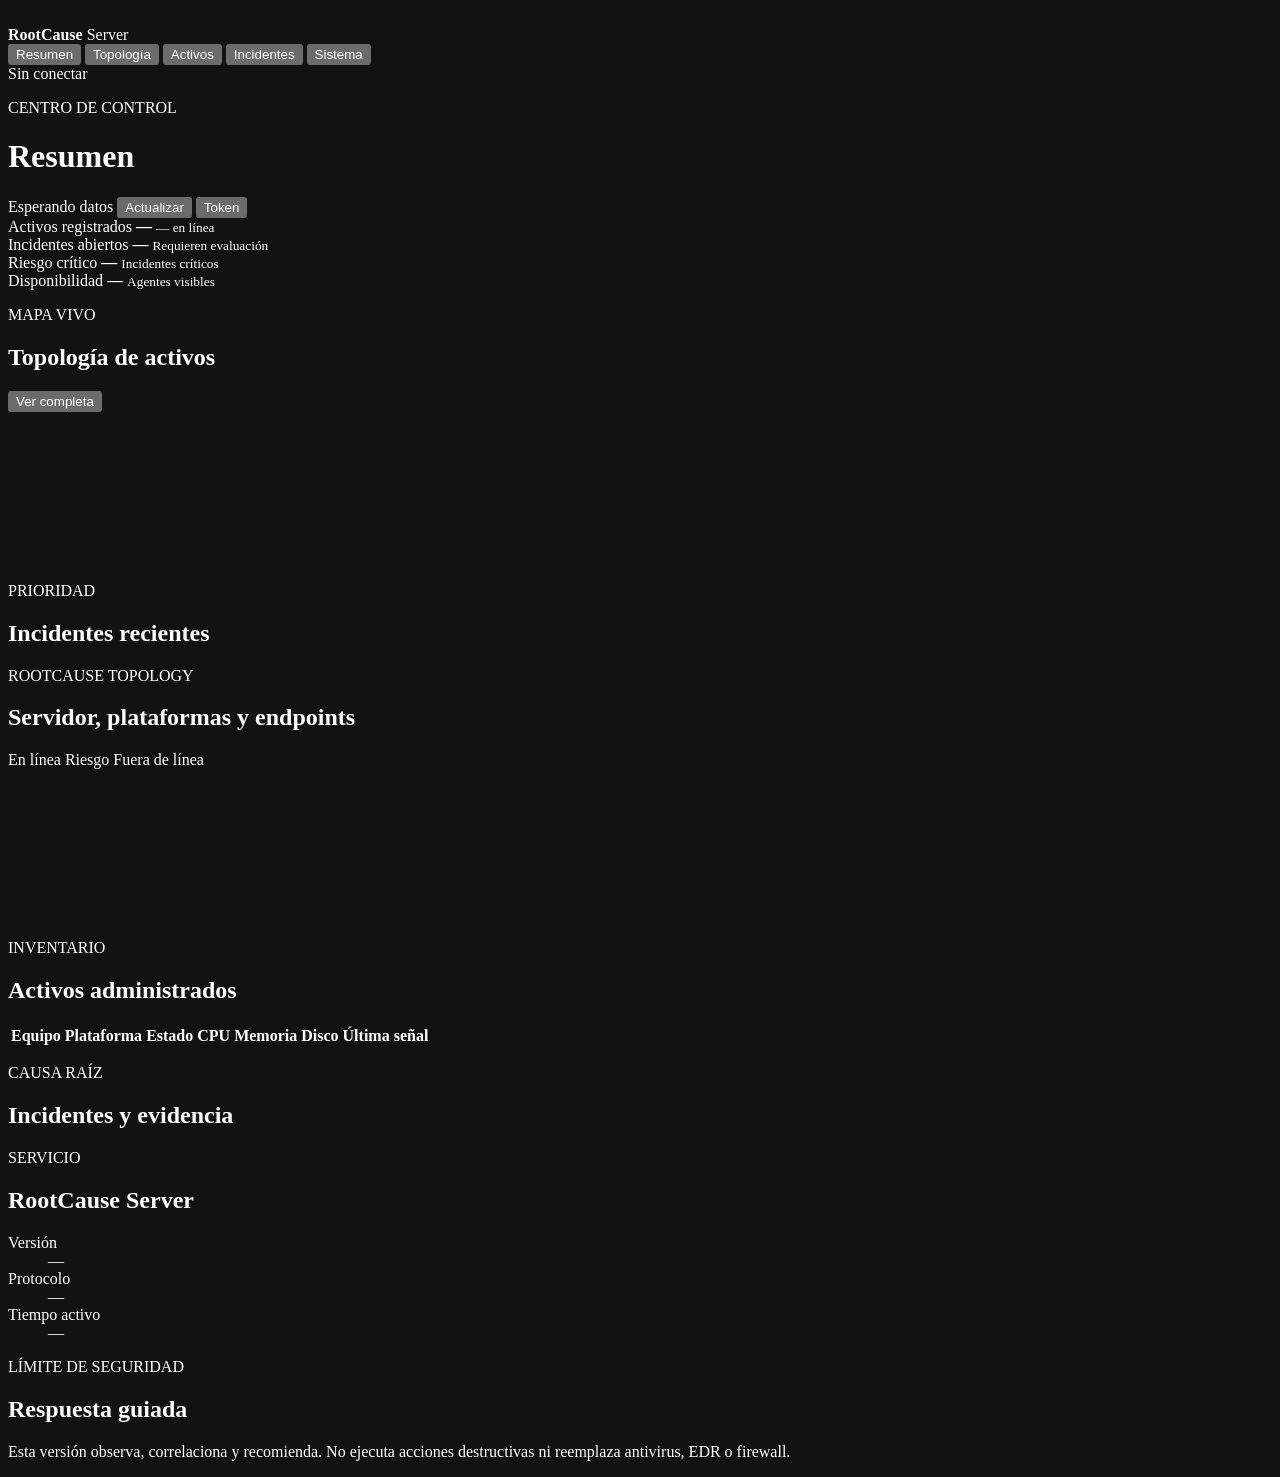
==== console/index.html @ ee4571cc "chore: import 0.1.0 baseline Baseline funcional previa a la evolución a plataforma de defensa de ser" ====
<!doctype html>
<html lang="es">
  <head>
    <meta charset="utf-8">
    <meta name="viewport" content="width=device-width, initial-scale=1">
    <meta
      http-equiv="Content-Security-Policy"
      content="default-src 'self'; connect-src 'self'; img-src 'self' data:; style-src 'self'; script-src 'self'"
    >
    <meta name="color-scheme" content="dark">
    <title>RootCause Server</title>
    <link rel="icon" href="/rootcause.svg" type="image/svg+xml">
    <link rel="stylesheet" href="/styles.css">
    <script src="/app.js" defer></script>
  </head>
  <body>
    <div class="app-shell">
      <aside class="sidebar">
        <div class="brand">
          <img src="/rootcause.svg" alt="">
          <div>
            <strong>RootCause</strong>
            <span>Server</span>
          </div>
        </div>

        <nav aria-label="Navegación principal">
          <button class="nav-item active" data-view="overview">Resumen</button>
          <button class="nav-item" data-view="topology">Topología</button>
          <button class="nav-item" data-view="assets">Activos</button>
          <button class="nav-item" data-view="incidents">Incidentes</button>
          <button class="nav-item" data-view="system">Sistema</button>
        </nav>

        <div class="sidebar-footer">
          <span class="status-dot" id="connection-dot"></span>
          <span id="connection-text">Sin conectar</span>
        </div>
      </aside>

      <main>
        <header class="topbar">
          <div>
            <p class="eyebrow">CENTRO DE CONTROL</p>
            <h1 id="view-title">Resumen</h1>
          </div>
          <div class="topbar-actions">
            <span class="last-update" id="last-update">Esperando datos</span>
            <button class="secondary" id="refresh-button">Actualizar</button>
            <button class="secondary" id="token-button">Token</button>
          </div>
        </header>

        <div class="notice" id="error-banner" hidden></div>

        <section class="view active" id="view-overview">
          <div class="metrics-grid">
            <article class="metric-card">
              <span>Activos registrados</span>
              <strong id="metric-assets">—</strong>
              <small id="metric-assets-detail">— en línea</small>
            </article>
            <article class="metric-card">
              <span>Incidentes abiertos</span>
              <strong id="metric-incidents">—</strong>
              <small>Requieren evaluación</small>
            </article>
            <article class="metric-card danger-card">
              <span>Riesgo crítico</span>
              <strong id="metric-critical">—</strong>
              <small>Incidentes críticos</small>
            </article>
            <article class="metric-card">
              <span>Disponibilidad</span>
              <strong id="metric-availability">—</strong>
              <small>Agentes visibles</small>
            </article>
          </div>

          <div class="content-grid">
            <article class="panel topology-preview">
              <div class="panel-heading">
                <div>
                  <p class="eyebrow">MAPA VIVO</p>
                  <h2>Topología de activos</h2>
                </div>
                <button class="text-button" data-open-view="topology">Ver completa</button>
              </div>
              <svg id="overview-topology" role="img" aria-label="Topología de RootCause"></svg>
              <p class="empty-message" id="overview-empty" hidden>
                Ejecuta un agente para incorporar el primer equipo.
              </p>
            </article>

            <article class="panel">
              <div class="panel-heading">
                <div>
                  <p class="eyebrow">PRIORIDAD</p>
                  <h2>Incidentes recientes</h2>
                </div>
              </div>
              <div class="incident-list" id="recent-incidents"></div>
            </article>
          </div>
        </section>

        <section class="view" id="view-topology">
          <article class="panel topology-full">
            <div class="panel-heading">
              <div>
                <p class="eyebrow">ROOTCAUSE TOPOLOGY</p>
                <h2>Servidor, plataformas y endpoints</h2>
              </div>
              <div class="legend" aria-label="Leyenda">
                <span><i class="legend-dot online"></i>En línea</span>
                <span><i class="legend-dot warning"></i>Riesgo</span>
                <span><i class="legend-dot offline"></i>Fuera de línea</span>
              </div>
            </div>
            <svg id="full-topology" role="img" aria-label="Topología completa de RootCause"></svg>
            <p class="empty-message" id="topology-empty" hidden>
              Aún no existen endpoints registrados.
            </p>
          </article>
        </section>

        <section class="view" id="view-assets">
          <article class="panel">
            <div class="panel-heading">
              <div>
                <p class="eyebrow">INVENTARIO</p>
                <h2>Activos administrados</h2>
              </div>
            </div>
            <div class="table-wrap">
              <table>
                <thead>
                  <tr>
                    <th>Equipo</th>
                    <th>Plataforma</th>
                    <th>Estado</th>
                    <th>CPU</th>
                    <th>Memoria</th>
                    <th>Disco</th>
                    <th>Última señal</th>
                  </tr>
                </thead>
                <tbody id="assets-body"></tbody>
              </table>
            </div>
          </article>
        </section>

        <section class="view" id="view-incidents">
          <article class="panel">
            <div class="panel-heading">
              <div>
                <p class="eyebrow">CAUSA RAÍZ</p>
                <h2>Incidentes y evidencia</h2>
              </div>
            </div>
            <div class="incident-list detailed" id="all-incidents"></div>
          </article>
        </section>

        <section class="view" id="view-system">
          <div class="system-grid">
            <article class="panel">
              <p class="eyebrow">SERVICIO</p>
              <h2>RootCause Server</h2>
              <dl>
                <div><dt>Versión</dt><dd id="system-version">—</dd></div>
                <div><dt>Protocolo</dt><dd id="system-protocol">—</dd></div>
                <div><dt>Tiempo activo</dt><dd id="system-uptime">—</dd></div>
              </dl>
            </article>
            <article class="panel boundary-panel">
              <p class="eyebrow">LÍMITE DE SEGURIDAD</p>
              <h2>Respuesta guiada</h2>
              <p>
                Esta versión observa, correlaciona y recomienda. No ejecuta acciones
                destructivas ni reemplaza antivirus, EDR o firewall.
              </p>
            </article>
          </div>
        </section>
      </main>
    </div>

    <dialog id="token-dialog">
      <form method="dialog" id="token-form">
        <p class="eyebrow">AUTENTICACIÓN</p>
        <h2>Conectar con RootCause</h2>
        <p>El token permanece solamente en la sesión actual del navegador.</p>
        <label for="token-input">Token de API</label>
        <input id="token-input" type="password" autocomplete="off" minlength="32">
        <div class="dialog-actions">
          <button value="cancel" class="secondary">Cancelar</button>
          <button value="default" id="save-token">Conectar</button>
        </div>
        <button value="local" class="text-button local-button" id="local-mode">
          Probar modo local sin token
        </button>
      </form>
    </dialog>
  </body>
</html>
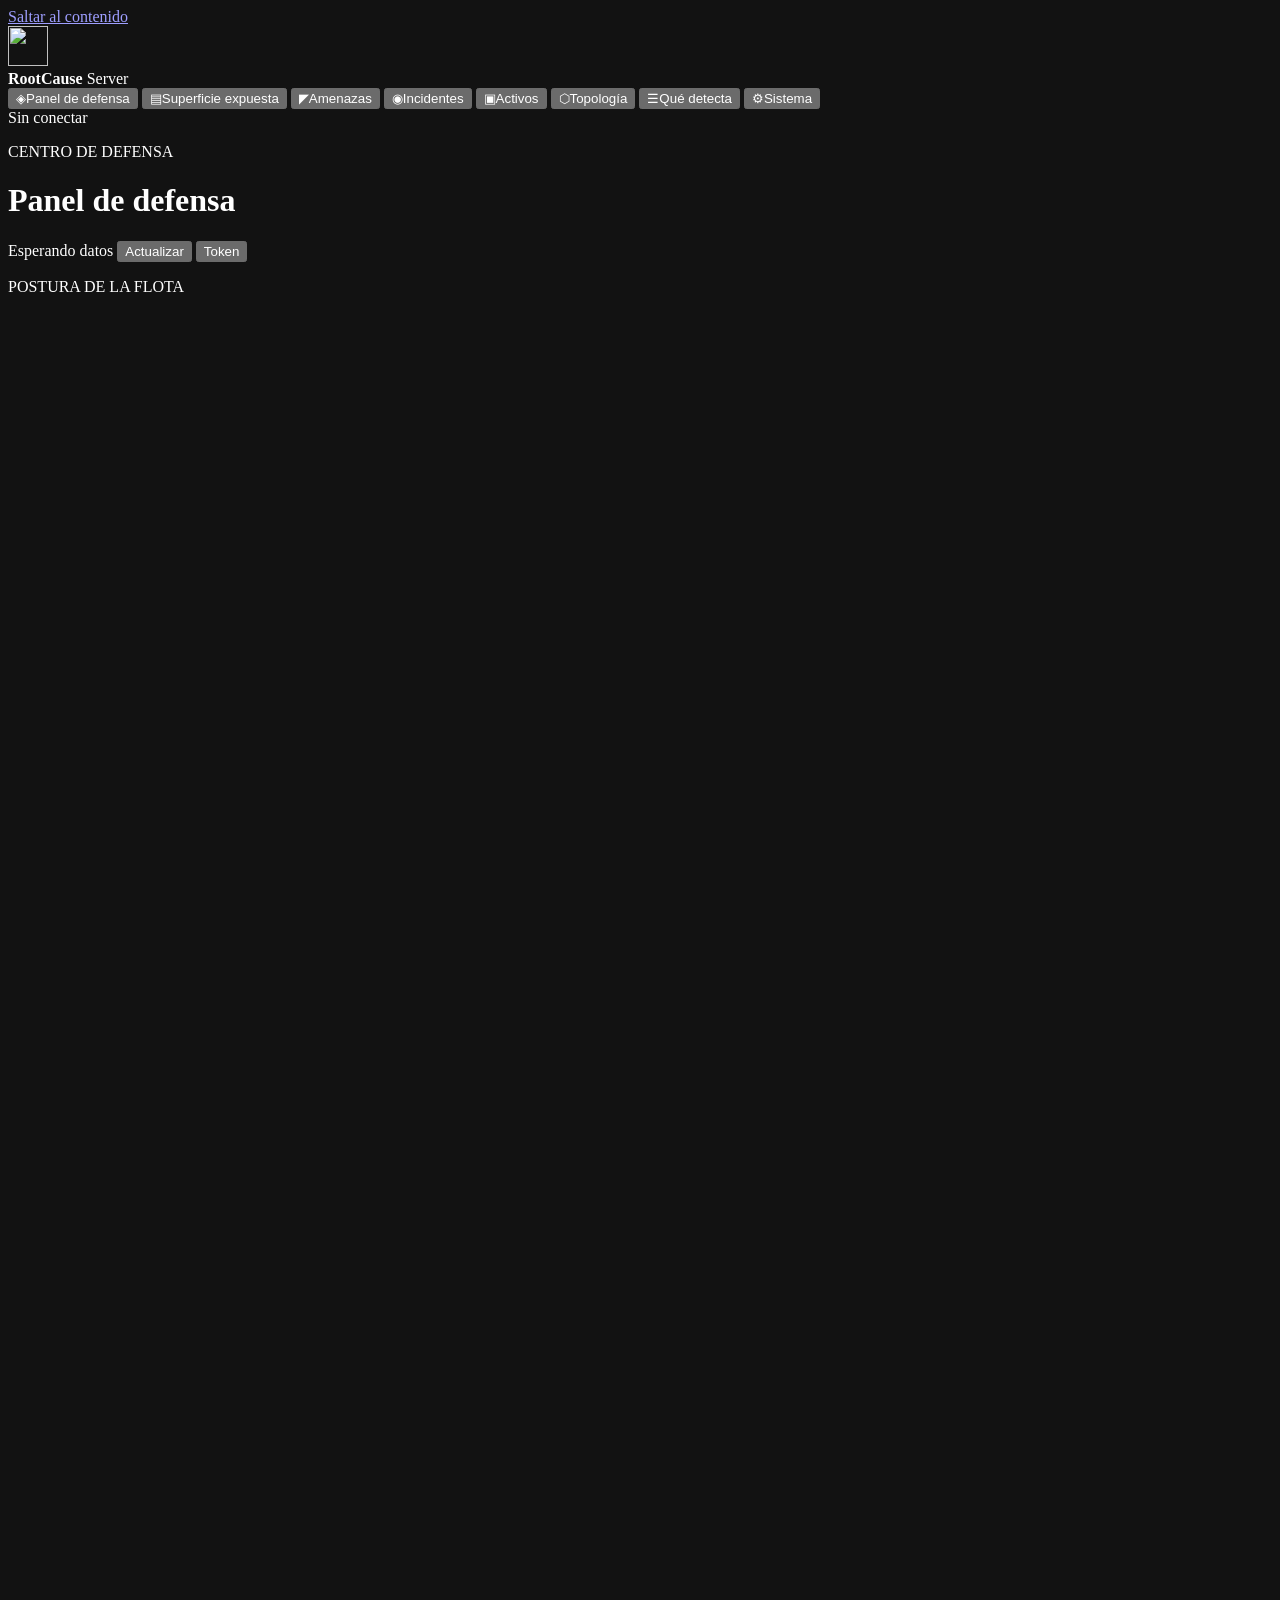
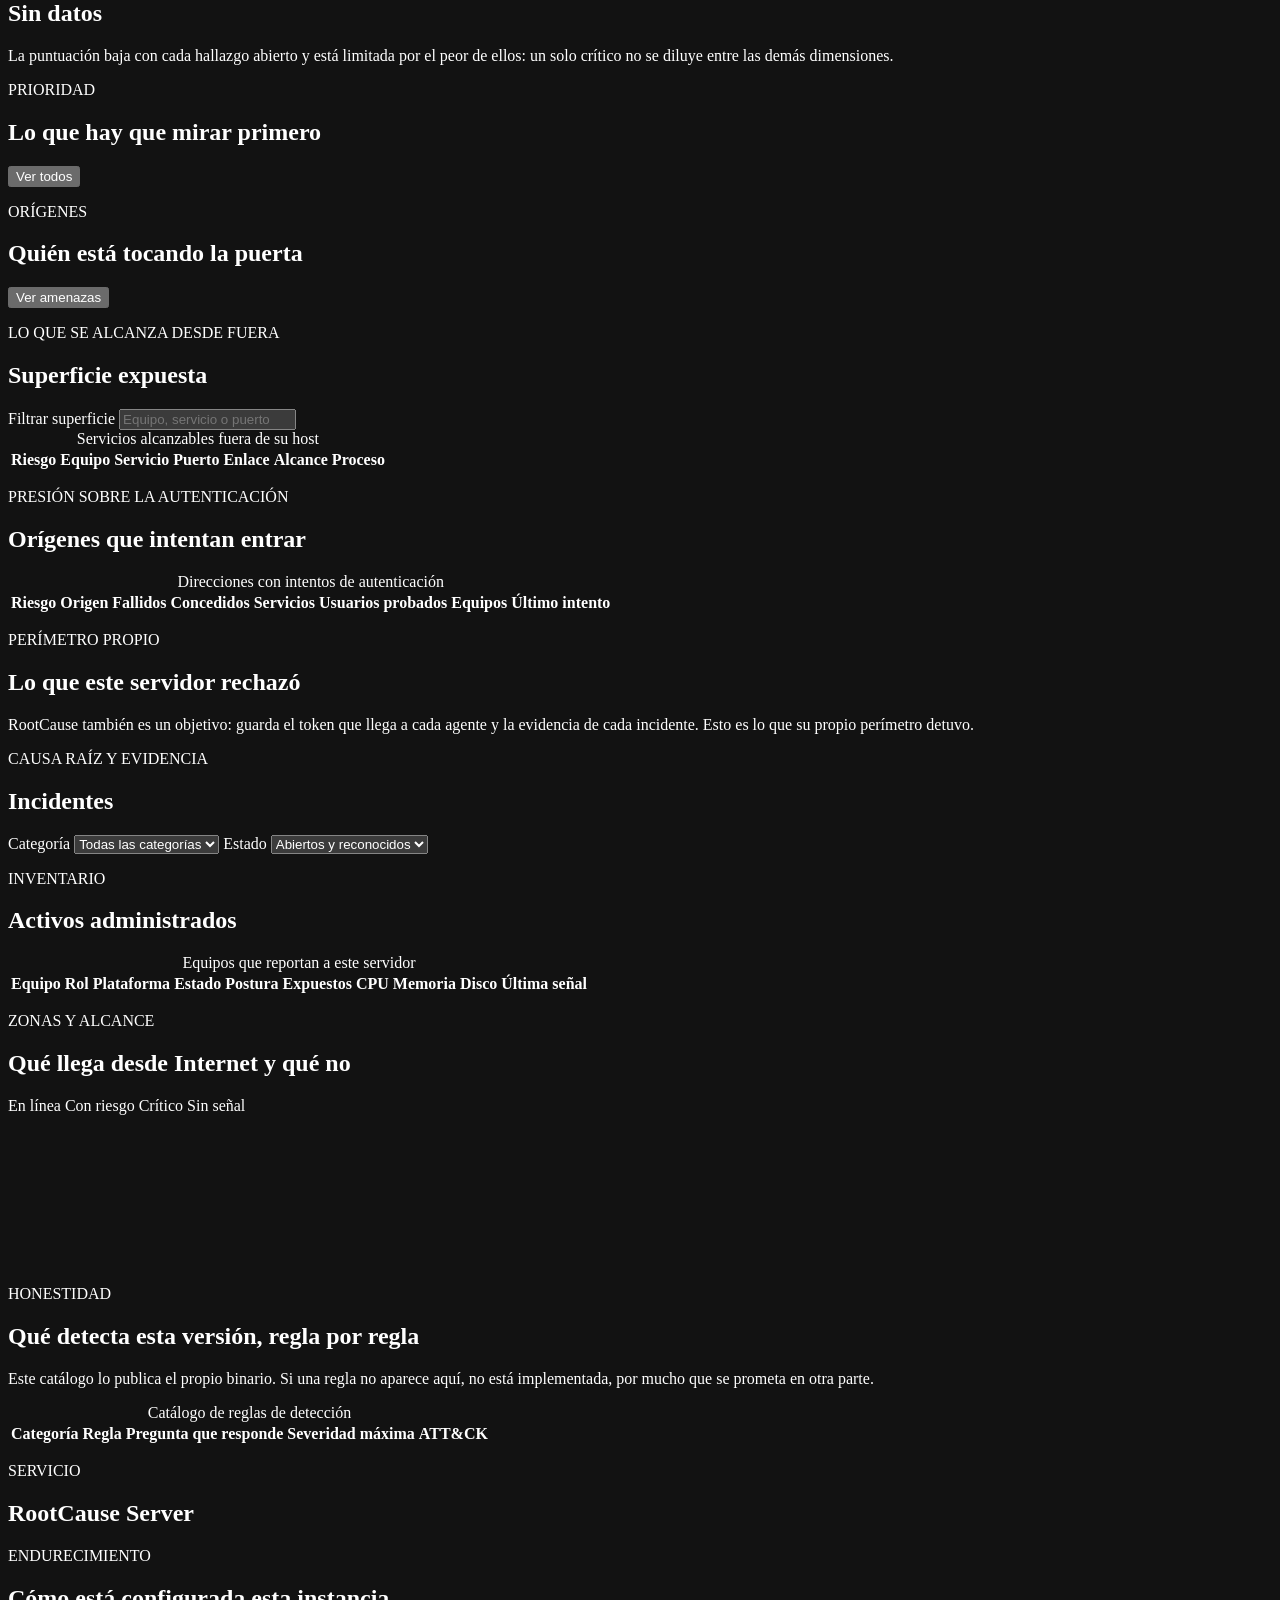
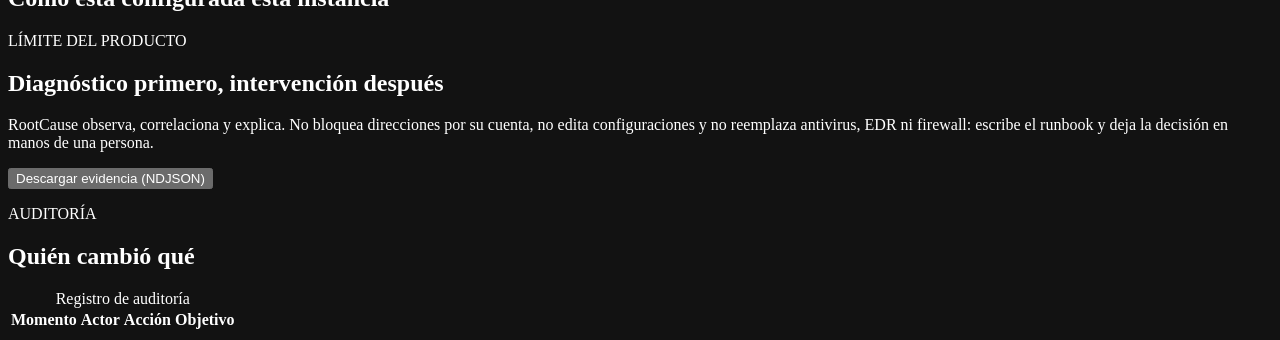
==== commit a8504fed: "feat(console): centro de defensa con postura, superficie, amenazas y runbooks La consola pasa de un " ====
--- a/console/index.html
+++ b/console/index.html
@@ -3,128 +3,244 @@
   <head>
     <meta charset="utf-8">
     <meta name="viewport" content="width=device-width, initial-scale=1">
-    <meta
-      http-equiv="Content-Security-Policy"
-      content="default-src 'self'; connect-src 'self'; img-src 'self' data:; style-src 'self'; script-src 'self'"
-    >
     <meta name="color-scheme" content="dark">
-    <title>RootCause Server</title>
+    <meta name="referrer" content="no-referrer">
+    <meta name="description" content="Consola local de RootCause Server: postura, superficie expuesta, amenazas e incidentes con evidencia.">
+    <title>RootCause Server · Centro de defensa</title>
     <link rel="icon" href="/rootcause.svg" type="image/svg+xml">
     <link rel="stylesheet" href="/styles.css">
     <script src="/app.js" defer></script>
   </head>
   <body>
+    <a class="skip-link" href="#main-content">Saltar al contenido</a>
+
     <div class="app-shell">
       <aside class="sidebar">
         <div class="brand">
-          <img src="/rootcause.svg" alt="">
-          <div>
+          <img src="/rootcause.svg" alt="" width="40" height="40">
+          <div class="brand-text">
             <strong>RootCause</strong>
             <span>Server</span>
           </div>
         </div>
 
         <nav aria-label="Navegación principal">
-          <button class="nav-item active" data-view="overview">Resumen</button>
-          <button class="nav-item" data-view="topology">Topología</button>
-          <button class="nav-item" data-view="assets">Activos</button>
-          <button class="nav-item" data-view="incidents">Incidentes</button>
-          <button class="nav-item" data-view="system">Sistema</button>
+          <button type="button" class="nav-item active" data-view="panel" aria-current="page">
+            <span class="nav-icon" aria-hidden="true">◈</span>Panel de defensa
+          </button>
+          <button type="button" class="nav-item" data-view="superficie">
+            <span class="nav-icon" aria-hidden="true">▤</span>Superficie expuesta
+            <span class="nav-badge" id="badge-exposure" hidden></span>
+          </button>
+          <button type="button" class="nav-item" data-view="amenazas">
+            <span class="nav-icon" aria-hidden="true">◤</span>Amenazas
+            <span class="nav-badge" id="badge-threats" hidden></span>
+          </button>
+          <button type="button" class="nav-item" data-view="incidentes">
+            <span class="nav-icon" aria-hidden="true">◉</span>Incidentes
+            <span class="nav-badge" id="badge-incidents" hidden></span>
+          </button>
+          <button type="button" class="nav-item" data-view="activos">
+            <span class="nav-icon" aria-hidden="true">▣</span>Activos
+          </button>
+          <button type="button" class="nav-item" data-view="topologia">
+            <span class="nav-icon" aria-hidden="true">⬡</span>Topología
+          </button>
+          <button type="button" class="nav-item" data-view="reglas">
+            <span class="nav-icon" aria-hidden="true">☰</span>Qué detecta
+          </button>
+          <button type="button" class="nav-item" data-view="sistema">
+            <span class="nav-icon" aria-hidden="true">⚙</span>Sistema
+          </button>
         </nav>
 
         <div class="sidebar-footer">
-          <span class="status-dot" id="connection-dot"></span>
+          <span class="status-dot" id="connection-dot" aria-hidden="true"></span>
           <span id="connection-text">Sin conectar</span>
         </div>
       </aside>
 
-      <main>
+      <main id="main-content">
         <header class="topbar">
-          <div>
-            <p class="eyebrow">CENTRO DE CONTROL</p>
-            <h1 id="view-title">Resumen</h1>
+          <div class="topbar-title">
+            <p class="eyebrow">CENTRO DE DEFENSA</p>
+            <h1 id="view-title">Panel de defensa</h1>
           </div>
           <div class="topbar-actions">
             <span class="last-update" id="last-update">Esperando datos</span>
-            <button class="secondary" id="refresh-button">Actualizar</button>
-            <button class="secondary" id="token-button">Token</button>
+            <button type="button" class="secondary" id="refresh-button">Actualizar</button>
+            <button type="button" class="secondary" id="token-button">Token</button>
           </div>
         </header>
 
-        <div class="notice" id="error-banner" hidden></div>
-
-        <section class="view active" id="view-overview">
-          <div class="metrics-grid">
-            <article class="metric-card">
-              <span>Activos registrados</span>
-              <strong id="metric-assets">—</strong>
-              <small id="metric-assets-detail">— en línea</small>
-            </article>
-            <article class="metric-card">
-              <span>Incidentes abiertos</span>
-              <strong id="metric-incidents">—</strong>
-              <small>Requieren evaluación</small>
-            </article>
-            <article class="metric-card danger-card">
-              <span>Riesgo crítico</span>
-              <strong id="metric-critical">—</strong>
-              <small>Incidentes críticos</small>
-            </article>
-            <article class="metric-card">
-              <span>Disponibilidad</span>
-              <strong id="metric-availability">—</strong>
-              <small>Agentes visibles</small>
-            </article>
+        <div class="notice error" id="error-banner" role="alert" hidden></div>
+        <div class="notice warning" id="hardening-banner" role="status" hidden></div>
+
+        <!-- ------------------------------------------------------- panel -->
+        <section class="view active" id="view-panel" aria-labelledby="view-title">
+          <div class="panel-grid">
+            <article class="panel posture-panel">
+              <p class="eyebrow">POSTURA DE LA FLOTA</p>
+              <div class="posture-body">
+                <svg id="posture-gauge" viewBox="0 0 180 180" role="img"
+                     aria-label="Puntuación de postura de la flota"></svg>
+                <div class="posture-detail">
+                  <h2 id="posture-headline">Sin datos</h2>
+                  <p id="posture-caption">
+                    La puntuación baja con cada hallazgo abierto y está limitada por el peor de
+                    ellos: un solo crítico no se diluye entre las demás dimensiones.
+                  </p>
+                  <ul class="posture-gaps" id="posture-gaps"></ul>
+                </div>
+              </div>
+              <div class="dimension-list" id="posture-dimensions"></div>
+            </article>
+
+            <div class="metrics-grid" id="metrics-grid"></div>
           </div>
 
           <div class="content-grid">
-            <article class="panel topology-preview">
-              <div class="panel-heading">
-                <div>
-                  <p class="eyebrow">MAPA VIVO</p>
-                  <h2>Topología de activos</h2>
-                </div>
-                <button class="text-button" data-open-view="topology">Ver completa</button>
-              </div>
-              <svg id="overview-topology" role="img" aria-label="Topología de RootCause"></svg>
-              <p class="empty-message" id="overview-empty" hidden>
-                Ejecuta un agente para incorporar el primer equipo.
-              </p>
-            </article>
-
             <article class="panel">
               <div class="panel-heading">
                 <div>
                   <p class="eyebrow">PRIORIDAD</p>
-                  <h2>Incidentes recientes</h2>
+                  <h2>Lo que hay que mirar primero</h2>
                 </div>
+                <button type="button" class="text-button" data-open-view="incidentes">
+                  Ver todos
+                </button>
               </div>
               <div class="incident-list" id="recent-incidents"></div>
             </article>
-          </div>
-        </section>
-
-        <section class="view" id="view-topology">
-          <article class="panel topology-full">
-            <div class="panel-heading">
-              <div>
-                <p class="eyebrow">ROOTCAUSE TOPOLOGY</p>
-                <h2>Servidor, plataformas y endpoints</h2>
-              </div>
-              <div class="legend" aria-label="Leyenda">
-                <span><i class="legend-dot online"></i>En línea</span>
-                <span><i class="legend-dot warning"></i>Riesgo</span>
-                <span><i class="legend-dot offline"></i>Fuera de línea</span>
-              </div>
-            </div>
-            <svg id="full-topology" role="img" aria-label="Topología completa de RootCause"></svg>
-            <p class="empty-message" id="topology-empty" hidden>
-              Aún no existen endpoints registrados.
+
+            <article class="panel">
+              <div class="panel-heading">
+                <div>
+                  <p class="eyebrow">ORÍGENES</p>
+                  <h2>Quién está tocando la puerta</h2>
+                </div>
+                <button type="button" class="text-button" data-open-view="amenazas">
+                  Ver amenazas
+                </button>
+              </div>
+              <div class="source-list" id="top-sources"></div>
+            </article>
+          </div>
+        </section>
+
+        <!-- -------------------------------------------------- superficie -->
+        <section class="view" id="view-superficie">
+          <article class="panel">
+            <div class="panel-heading">
+              <div>
+                <p class="eyebrow">LO QUE SE ALCANZA DESDE FUERA</p>
+                <h2>Superficie expuesta</h2>
+              </div>
+              <div class="filters">
+                <label class="visually-hidden" for="exposure-search">Filtrar superficie</label>
+                <input type="search" id="exposure-search" placeholder="Equipo, servicio o puerto">
+              </div>
+            </div>
+            <div class="stat-strip" id="exposure-stats"></div>
+            <div class="table-wrap">
+              <table>
+                <caption class="visually-hidden">Servicios alcanzables fuera de su host</caption>
+                <thead>
+                  <tr>
+                    <th scope="col">Riesgo</th>
+                    <th scope="col">Equipo</th>
+                    <th scope="col">Servicio</th>
+                    <th scope="col">Puerto</th>
+                    <th scope="col">Enlace</th>
+                    <th scope="col">Alcance</th>
+                    <th scope="col">Proceso</th>
+                  </tr>
+                </thead>
+                <tbody id="exposure-body"></tbody>
+              </table>
+            </div>
+            <p class="empty-message" id="exposure-note" hidden></p>
+          </article>
+        </section>
+
+        <!-- ----------------------------------------------------- amenazas -->
+        <section class="view" id="view-amenazas">
+          <article class="panel">
+            <div class="panel-heading">
+              <div>
+                <p class="eyebrow">PRESIÓN SOBRE LA AUTENTICACIÓN</p>
+                <h2>Orígenes que intentan entrar</h2>
+              </div>
+            </div>
+            <div class="stat-strip" id="threat-stats"></div>
+            <div class="table-wrap">
+              <table>
+                <caption class="visually-hidden">Direcciones con intentos de autenticación</caption>
+                <thead>
+                  <tr>
+                    <th scope="col">Riesgo</th>
+                    <th scope="col">Origen</th>
+                    <th scope="col">Fallidos</th>
+                    <th scope="col">Concedidos</th>
+                    <th scope="col">Servicios</th>
+                    <th scope="col">Usuarios probados</th>
+                    <th scope="col">Equipos</th>
+                    <th scope="col">Último intento</th>
+                  </tr>
+                </thead>
+                <tbody id="threat-body"></tbody>
+              </table>
+            </div>
+          </article>
+
+          <article class="panel">
+            <div class="panel-heading">
+              <div>
+                <p class="eyebrow">PERÍMETRO PROPIO</p>
+                <h2>Lo que este servidor rechazó</h2>
+              </div>
+            </div>
+            <p class="panel-note">
+              RootCause también es un objetivo: guarda el token que llega a cada agente y la
+              evidencia de cada incidente. Esto es lo que su propio perímetro detuvo.
             </p>
-          </article>
-        </section>
-
-        <section class="view" id="view-assets">
+            <div class="stat-strip" id="defense-stats"></div>
+          </article>
+        </section>
+
+        <!-- --------------------------------------------------- incidentes -->
+        <section class="view" id="view-incidentes">
+          <article class="panel">
+            <div class="panel-heading">
+              <div>
+                <p class="eyebrow">CAUSA RAÍZ Y EVIDENCIA</p>
+                <h2>Incidentes</h2>
+              </div>
+              <div class="filters">
+                <label class="visually-hidden" for="incident-category">Categoría</label>
+                <select id="incident-category">
+                  <option value="">Todas las categorías</option>
+                  <option value="intrusion">Intrusión</option>
+                  <option value="exposure">Superficie expuesta</option>
+                  <option value="integrity">Integridad</option>
+                  <option value="availability">Disponibilidad</option>
+                  <option value="hygiene">Higiene</option>
+                  <option value="resource">Recursos</option>
+                </select>
+                <label class="visually-hidden" for="incident-status">Estado</label>
+                <select id="incident-status">
+                  <option value="open">Abiertos y reconocidos</option>
+                  <option value="">Todos</option>
+                  <option value="resolved">Resueltos</option>
+                </select>
+              </div>
+            </div>
+            <div class="incident-list detailed" id="all-incidents"></div>
+          </article>
+        </section>
+
+        <!-- ------------------------------------------------------ activos -->
+        <section class="view" id="view-activos">
           <article class="panel">
             <div class="panel-heading">
               <div>
@@ -134,15 +250,19 @@
             </div>
             <div class="table-wrap">
               <table>
+                <caption class="visually-hidden">Equipos que reportan a este servidor</caption>
                 <thead>
                   <tr>
-                    <th>Equipo</th>
-                    <th>Plataforma</th>
-                    <th>Estado</th>
-                    <th>CPU</th>
-                    <th>Memoria</th>
-                    <th>Disco</th>
-                    <th>Última señal</th>
+                    <th scope="col">Equipo</th>
+                    <th scope="col">Rol</th>
+                    <th scope="col">Plataforma</th>
+                    <th scope="col">Estado</th>
+                    <th scope="col">Postura</th>
+                    <th scope="col">Expuestos</th>
+                    <th scope="col">CPU</th>
+                    <th scope="col">Memoria</th>
+                    <th scope="col">Disco</th>
+                    <th scope="col">Última señal</th>
                   </tr>
                 </thead>
                 <tbody id="assets-body"></tbody>
@@ -151,55 +271,141 @@
           </article>
         </section>
 
-        <section class="view" id="view-incidents">
-          <article class="panel">
-            <div class="panel-heading">
-              <div>
-                <p class="eyebrow">CAUSA RAÍZ</p>
-                <h2>Incidentes y evidencia</h2>
-              </div>
-            </div>
-            <div class="incident-list detailed" id="all-incidents"></div>
-          </article>
-        </section>
-
-        <section class="view" id="view-system">
+        <!-- ---------------------------------------------------- topología -->
+        <section class="view" id="view-topologia">
+          <article class="panel topology-full">
+            <div class="panel-heading">
+              <div>
+                <p class="eyebrow">ZONAS Y ALCANCE</p>
+                <h2>Qué llega desde Internet y qué no</h2>
+              </div>
+              <div class="legend" aria-label="Leyenda de la topología">
+                <span><i class="legend-dot online"></i>En línea</span>
+                <span><i class="legend-dot warning"></i>Con riesgo</span>
+                <span><i class="legend-dot critical"></i>Crítico</span>
+                <span><i class="legend-dot offline"></i>Sin señal</span>
+              </div>
+            </div>
+            <svg id="full-topology" role="img"
+                 aria-label="Mapa de zonas: Internet, superficie expuesta, red interna y servidor"></svg>
+            <p class="empty-message" id="topology-empty" hidden>
+              Todavía no hay equipos registrados. Ejecuta un agente para dibujar el mapa.
+            </p>
+          </article>
+        </section>
+
+        <!-- ------------------------------------------------------- reglas -->
+        <section class="view" id="view-reglas">
+          <article class="panel">
+            <div class="panel-heading">
+              <div>
+                <p class="eyebrow">HONESTIDAD</p>
+                <h2>Qué detecta esta versión, regla por regla</h2>
+              </div>
+            </div>
+            <p class="panel-note">
+              Este catálogo lo publica el propio binario. Si una regla no aparece aquí, no está
+              implementada, por mucho que se prometa en otra parte.
+            </p>
+            <div class="table-wrap">
+              <table>
+                <caption class="visually-hidden">Catálogo de reglas de detección</caption>
+                <thead>
+                  <tr>
+                    <th scope="col">Categoría</th>
+                    <th scope="col">Regla</th>
+                    <th scope="col">Pregunta que responde</th>
+                    <th scope="col">Severidad máxima</th>
+                    <th scope="col">ATT&amp;CK</th>
+                  </tr>
+                </thead>
+                <tbody id="rules-body"></tbody>
+              </table>
+            </div>
+          </article>
+        </section>
+
+        <!-- ------------------------------------------------------ sistema -->
+        <section class="view" id="view-sistema">
           <div class="system-grid">
             <article class="panel">
               <p class="eyebrow">SERVICIO</p>
               <h2>RootCause Server</h2>
-              <dl>
-                <div><dt>Versión</dt><dd id="system-version">—</dd></div>
-                <div><dt>Protocolo</dt><dd id="system-protocol">—</dd></div>
-                <div><dt>Tiempo activo</dt><dd id="system-uptime">—</dd></div>
-              </dl>
-            </article>
+              <dl class="definition-list" id="system-service"></dl>
+            </article>
+
+            <article class="panel">
+              <p class="eyebrow">ENDURECIMIENTO</p>
+              <h2>Cómo está configurada esta instancia</h2>
+              <dl class="definition-list" id="system-hardening"></dl>
+            </article>
+
             <article class="panel boundary-panel">
-              <p class="eyebrow">LÍMITE DE SEGURIDAD</p>
-              <h2>Respuesta guiada</h2>
+              <p class="eyebrow">LÍMITE DEL PRODUCTO</p>
+              <h2>Diagnóstico primero, intervención después</h2>
               <p>
-                Esta versión observa, correlaciona y recomienda. No ejecuta acciones
-                destructivas ni reemplaza antivirus, EDR o firewall.
+                RootCause observa, correlaciona y explica. No bloquea direcciones por su cuenta,
+                no edita configuraciones y no reemplaza antivirus, EDR ni firewall: escribe el
+                runbook y deja la decisión en manos de una persona.
               </p>
+              <div class="panel-actions">
+                <button type="button" class="secondary" id="export-button">
+                  Descargar evidencia (NDJSON)
+                </button>
+              </div>
+            </article>
+
+            <article class="panel wide">
+              <p class="eyebrow">AUDITORÍA</p>
+              <h2>Quién cambió qué</h2>
+              <div class="table-wrap">
+                <table>
+                  <caption class="visually-hidden">Registro de auditoría</caption>
+                  <thead>
+                    <tr>
+                      <th scope="col">Momento</th>
+                      <th scope="col">Actor</th>
+                      <th scope="col">Acción</th>
+                      <th scope="col">Objetivo</th>
+                    </tr>
+                  </thead>
+                  <tbody id="audit-body"></tbody>
+                </table>
+              </div>
             </article>
           </div>
         </section>
       </main>
     </div>
 
-    <dialog id="token-dialog">
+    <dialog id="incident-dialog" class="drawer" aria-labelledby="incident-dialog-title">
+      <div class="drawer-header">
+        <div>
+          <p class="eyebrow" id="incident-dialog-eyebrow">INCIDENTE</p>
+          <h2 id="incident-dialog-title">Detalle</h2>
+        </div>
+        <button type="button" class="icon-button" id="incident-close" aria-label="Cerrar">✕</button>
+      </div>
+      <div class="drawer-body" id="incident-dialog-body"></div>
+    </dialog>
+
+    <dialog id="token-dialog" aria-labelledby="token-dialog-title">
       <form method="dialog" id="token-form">
         <p class="eyebrow">AUTENTICACIÓN</p>
-        <h2>Conectar con RootCause</h2>
-        <p>El token permanece solamente en la sesión actual del navegador.</p>
+        <h2 id="token-dialog-title">Conectar con RootCause</h2>
+        <p>
+          El token queda solo en la sesión de este navegador. Se borra al cerrar la pestaña y
+          nunca se envía a ningún destino distinto de este servidor.
+        </p>
         <label for="token-input">Token de API</label>
-        <input id="token-input" type="password" autocomplete="off" minlength="32">
+        <input id="token-input" type="password" autocomplete="off" minlength="32"
+               spellcheck="false">
         <div class="dialog-actions">
-          <button value="cancel" class="secondary">Cancelar</button>
-          <button value="default" id="save-token">Conectar</button>
+          <button type="submit" value="cancel" class="secondary">Cancelar</button>
+          <button type="submit" value="default" id="save-token">Conectar</button>
         </div>
-        <button value="local" class="text-button local-button" id="local-mode">
-          Probar modo local sin token
+        <button type="button" class="text-button local-button" id="local-mode">
+          Probar en modo local sin token
         </button>
       </form>
     </dialog>
